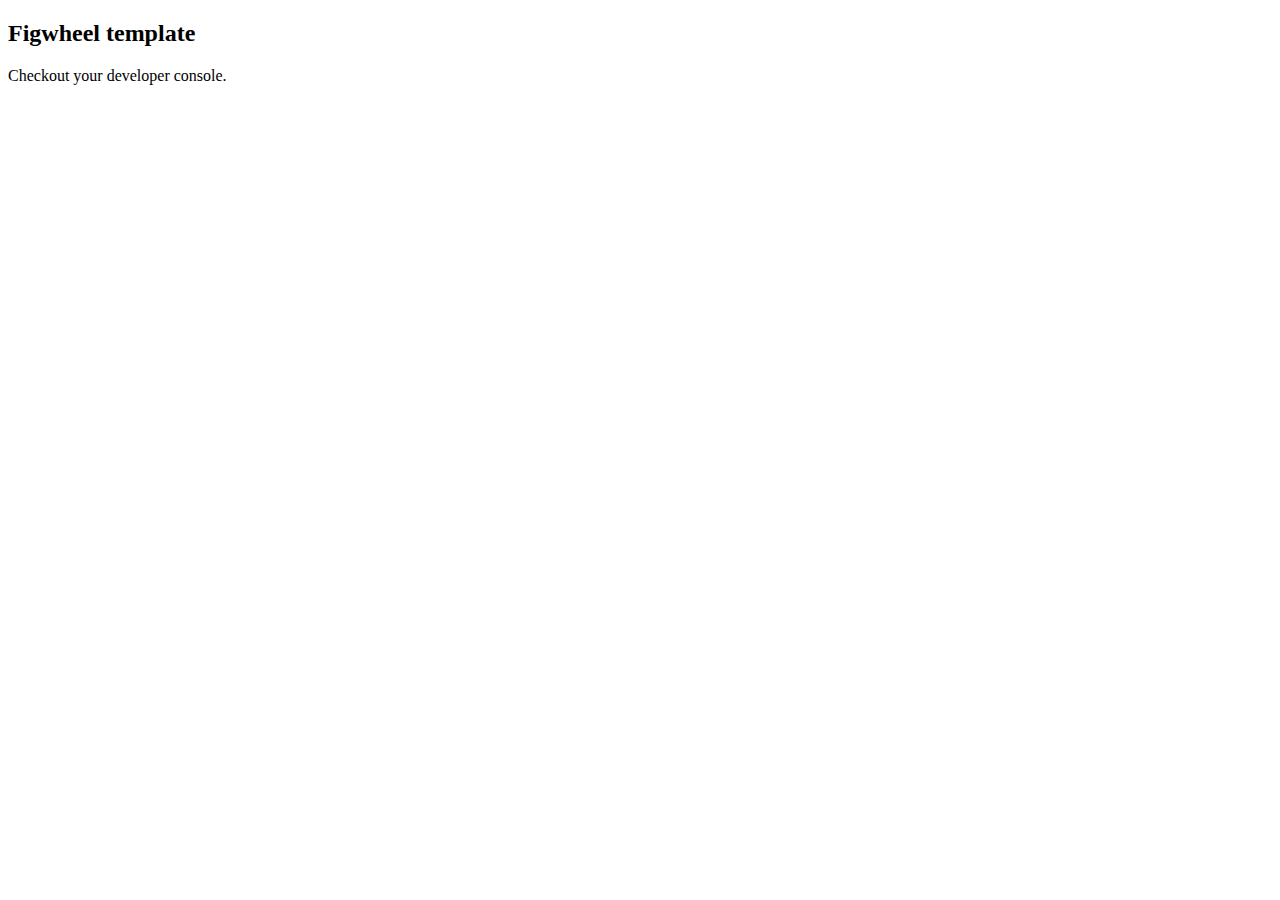
==== async/resources/public/index.html @ 0d4fa9be "async basics" ====
<!DOCTYPE html>
<html>
  <head>
    <meta charset="UTF-8">
    <meta name="viewport" content="width=device-width, initial-scale=1">    
    <link href="css/style.css" rel="stylesheet" type="text/css">
  </head>
  <body>
    <div id="app">
      <h2>Figwheel template</h2>
      <p>Checkout your developer console.</p>
    </div>
    <script src="js/compiled/async.js" type="text/javascript"></script>
  </body>
</html>
---- async/resources/public/css/style.css ----
/* some style */
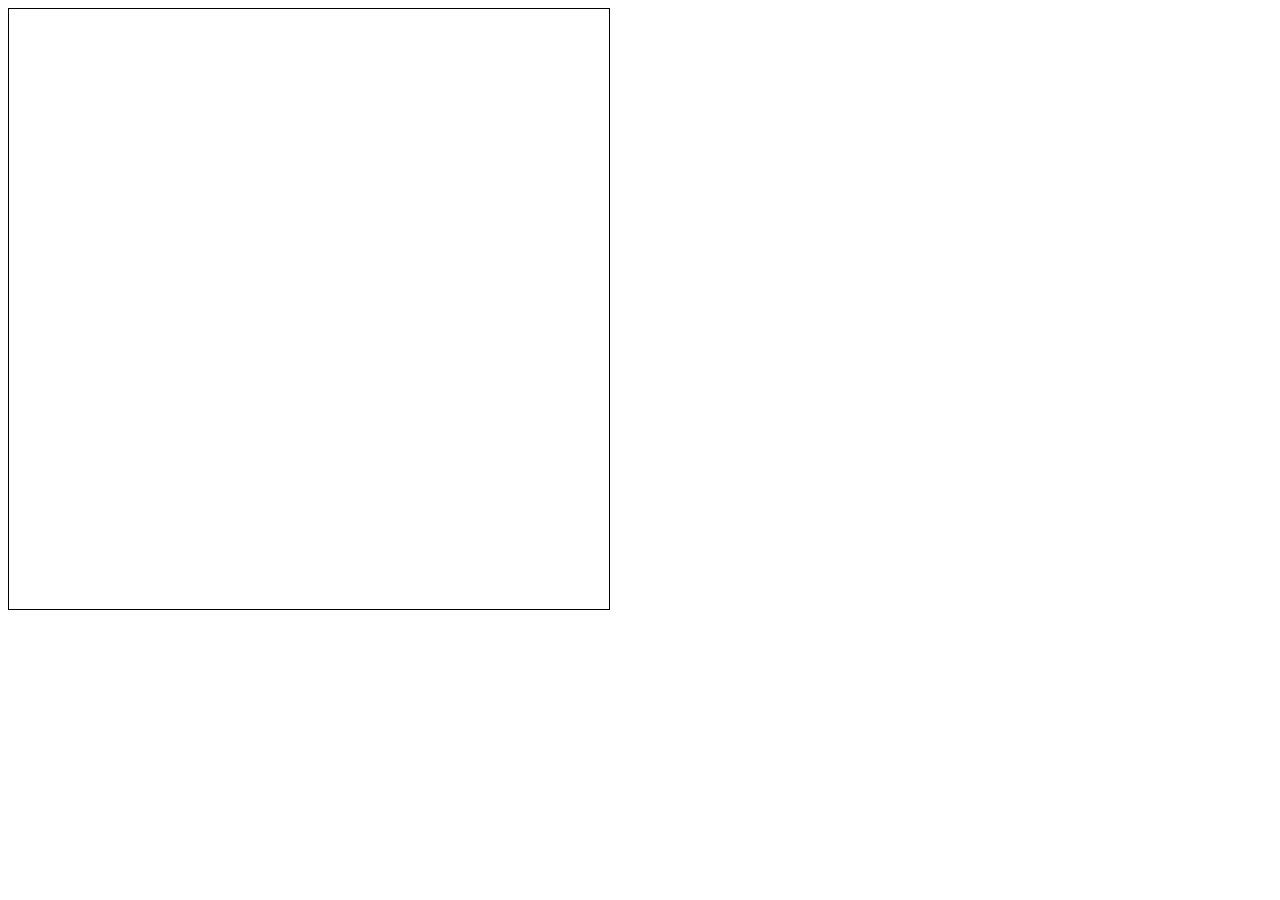
==== commit 78b6aa6e: "spiral" ====
--- a/async/resources/public/index.html
+++ b/async/resources/public/index.html
@@ -7,8 +7,7 @@
   </head>
   <body>
     <div id="app">
-      <h2>Figwheel template</h2>
-      <p>Checkout your developer console.</p>
+      <canvas id="myCanvas" width="600" height="600" style="border:1px solid black">
     </div>
     <script src="js/compiled/async.js" type="text/javascript"></script>
   </body>
